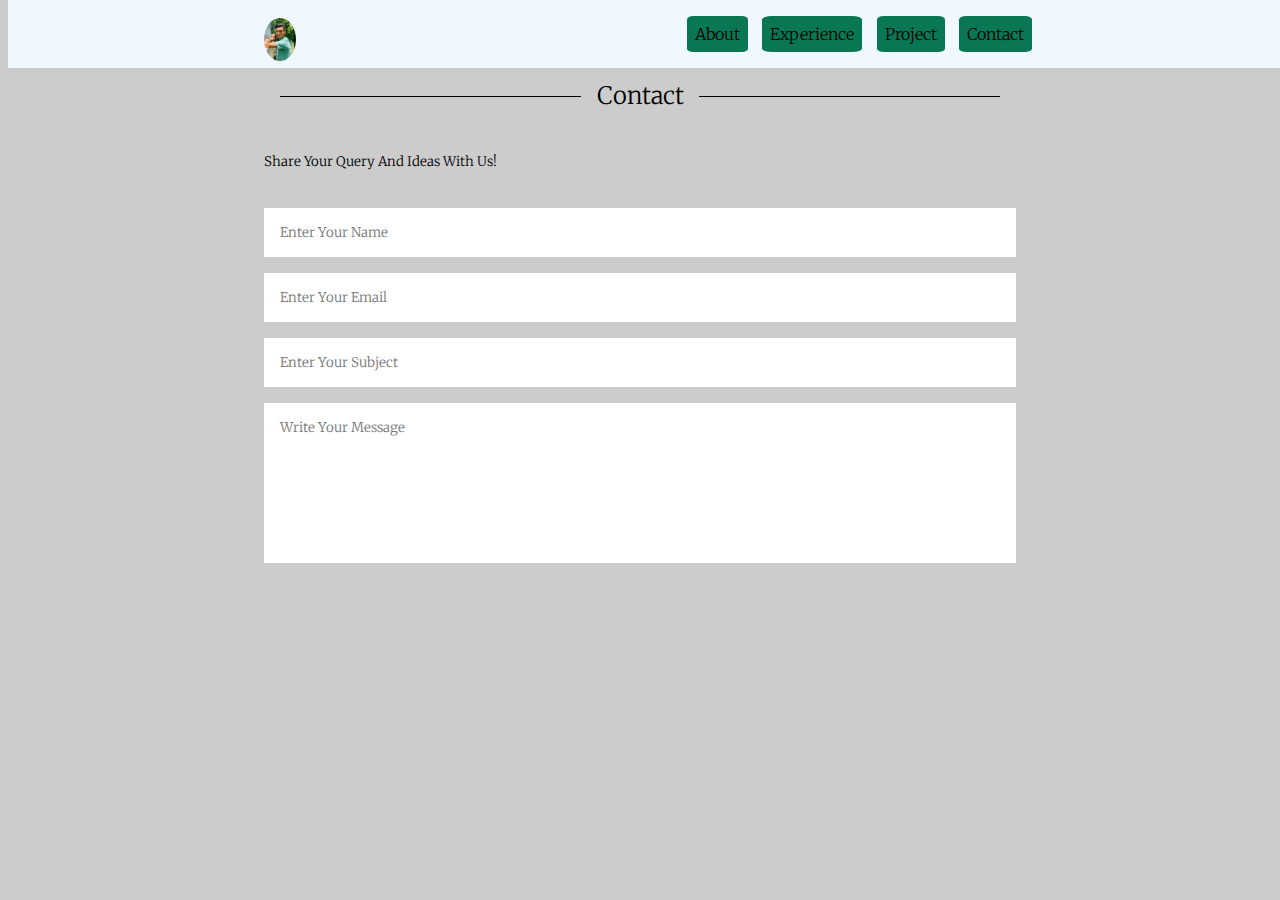
==== HTML/contact.html @ 2d715be8 "edit style" ====
<!DOCTYPE html>
<html lang="en">

<head>
    <meta charset="UTF-8">
    <meta name="viewport" content="width=device-width, initial-scale=1.0">
    <link rel="stylesheet" href="../style.css">
    <link rel="stylesheet" href="../CSS/header.css">
    <link rel="stylesheet" href="../CSS/contact.css">
    <title>Contact</title>
</head>

<body>
    <header>
        <nav>
            <div class="contaner">

                <div class="logo">
                    <img src="../image/me.jpg" alt="the logo in navbar">
                </div>
                <div>
                    <ul>
                        <li><a href="../index.html">about</a></li>
                        <li><a href="./contact.html">experience</a></li>
                        <li><a href="./project.html">project</a></li>
                        <li><a href="./contact.html">contact</a></li>
                    </ul>
                </div>
            </div>
        </nav>
    </header>
    <section>
        <div class="contact">
            <div class="contaner">
                <h2>contact</h2>
                <div class="info">
                    <h5>Share your query and ideas with us!</h5>
                    <input type="text" name="name" placeholder="enter your name">
                    <input type="email" name="email" placeholder="enter your email">
                    <input type="text" name="subject" placeholder="enter your subject">
                    <textarea name="message-input" placeholder="Write your message"></textarea>
                </div>
            </div>
        </div>
    </section>
</body>

</html>
---- style.css ----
@import url("https://fonts.googleapis.com/css2?family=Merriweather:ital,wght@0,300;0,400;0,700;0,900;1,300;1,400;1,700;1,900&display=swap");

* {
    border: 0;
    padding: 0;
    box-sizing: border-box;
    text-transform: capitalize;
    font-family: "Merriweather", serif;
    font-weight: 300;
    font-style: normal;
}

body {
    background-color: #ccc;
}

nav ul {
    list-style: none;
}

a {
    text-decoration: none;
    color: black;
}

img {
    width: 100%;
}

.contaner {
    padding: 0 16rem;
}

h2 {
    text-align: center;
    position: relative;
}

h2::before,
h2::after {
    content: "";
    position: absolute;
    top: 50%;
    width: 40%;
    height: 0.1rem;
    background-color: black;
}

h2::before {
    left: 1rem;
}

h2::after {
    right: 1rem;
}
---- CSS/header.css ----
nav .contaner {
    display: flex;
    justify-content: space-between;
    align-items: center;
    position: fixed;
    top: 0;
    width: 100%;
    z-index: 1;
    background-color: aliceblue;
}

nav ul {
    display: flex;
    gap: 0.9rem;
}

nav ul li {
    background-color: rgb(9, 119, 83);
    padding: 0.5rem;
    border-radius: 10%;
}

header .logo {
    width: 2rem;
    height: 2rem;
}

header .logo img {
    border-radius: 50%;
}
---- CSS/contact.css ----
.contact .contaner {
    margin: 5rem 0;
}

.contact .info {
    display: grid;
    grid-template-columns: repeat(1.1fr);
    gap: 1rem;
}

.contact .info input {
    padding: 1rem;
}

.contact .info textarea {
    padding: 1rem;
    height: 10rem;
    resize: none;
}
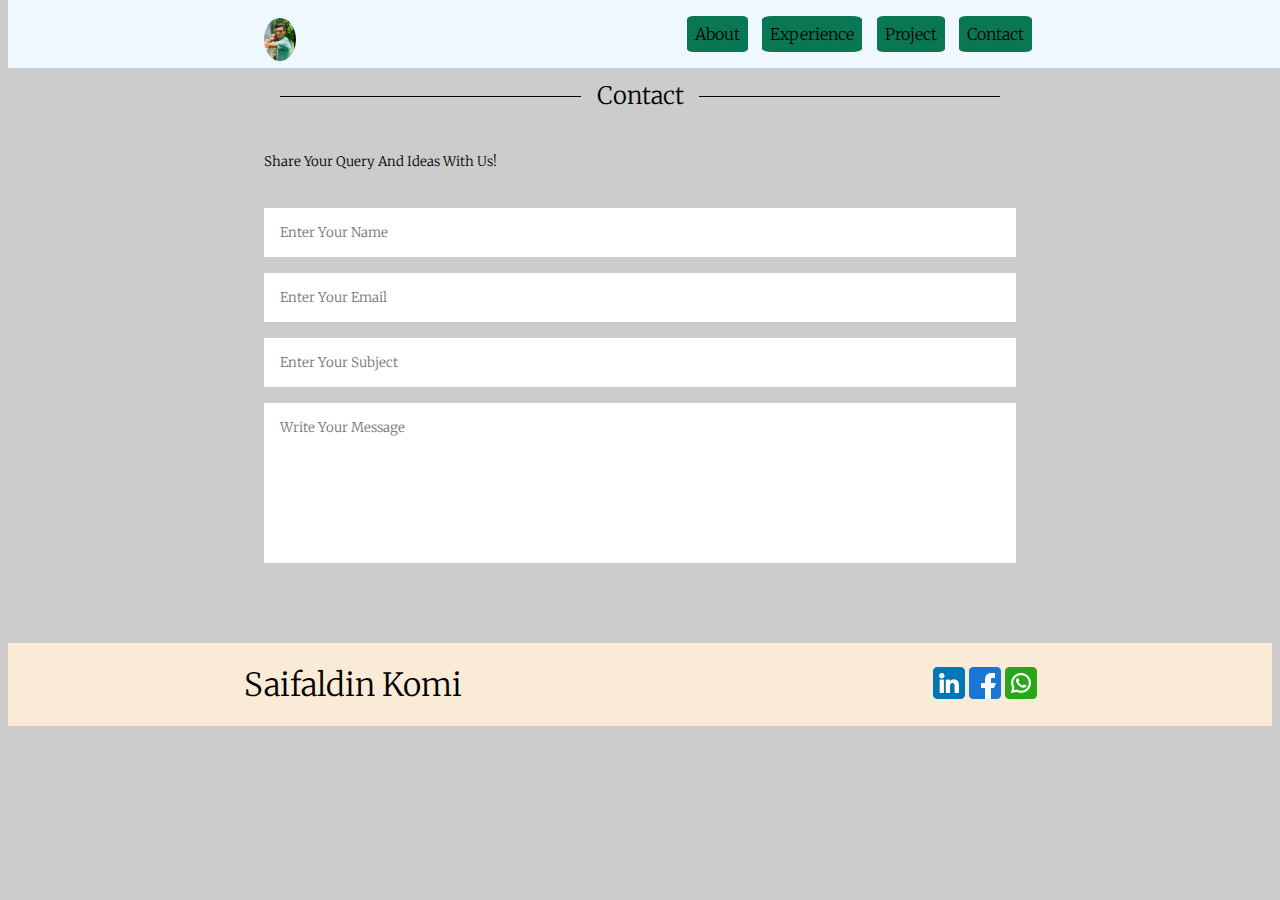
==== commit d367fe02: "add responsive" ====
--- a/HTML/contact.html
+++ b/HTML/contact.html
@@ -7,6 +7,7 @@
     <link rel="stylesheet" href="../style.css">
     <link rel="stylesheet" href="../CSS/header.css">
     <link rel="stylesheet" href="../CSS/contact.css">
+    <link rel="stylesheet" href="../CSS/footer.css">
     <title>Contact</title>
 </head>
 
@@ -17,13 +18,15 @@
 
                 <div class="logo">
                     <img src="../image/me.jpg" alt="the logo in navbar">
+
                 </div>
-                <div>
-                    <ul>
+                <div class="list">
+                    <img src="../image/list.png" alt="list" >
+                    <ul >
                         <li><a href="../index.html">about</a></li>
-                        <li><a href="./contact.html">experience</a></li>
-                        <li><a href="./project.html">project</a></li>
-                        <li><a href="./contact.html">contact</a></li>
+                        <li><a href="experience.html">experience</a></li>
+                        <li><a href="project.html">project</a></li>
+                        <li><a href="contact.html">contact</a></li>
                     </ul>
                 </div>
             </div>
@@ -43,6 +46,20 @@
             </div>
         </div>
     </section>
+    <footer>
+        <h1>saifaldin komi</h1>
+        <div class="icons">
+            <a target="_blank" href="https://www.linkedin.com/in/saif-aldin-komi/">
+                <img src="../image/linkedin.png" alt="github-icon">
+            </a>
+            <a target="_blank" href="https://www.facebook.com/saifaldin.alkomi">
+                <img src="../image/facebook.png" alt="facebook">
+            </a>
+            <a target="_blank" href="https://wa.me/qr/X5J7RTHY7QFUI1">
+                <img src="../image/whatsapp.png" alt="whatsapp">
+            </a>
+        </div>
+    </footer>
 </body>
 
 </html>--- a/style.css
+++ b/style.css
@@ -1,4 +1,4 @@
-@import url("https://fonts.googleapis.com/css2?family=Merriweather:ital,wght@0,300;0,400;0,700;0,900;1,300;1,400;1,700;1,900&display=swap");
+@import "./CSS/font.css";
 
 * {
     border: 0;
@@ -52,4 +52,28 @@
 
 h2::after {
     right: 1rem;
+}
+
+@media screen and (max-width: 500px) {
+    * {
+
+
+        font-weight: 100;
+    }
+
+    body {
+        display: flex;
+        flex-direction: column;
+    }
+
+    .contaner {
+        padding: 0;
+    }
+
+    h2::before,
+    h2::after {
+        width: 20%;
+    }
+
+
 }--- a/CSS/header.css
+++ b/CSS/header.css
@@ -7,6 +7,10 @@
     width: 100%;
     z-index: 1;
     background-color: aliceblue;
+}
+
+nav .list img {
+    display: none;
 }
 
 nav ul {
@@ -27,4 +31,31 @@
 
 header .logo img {
     border-radius: 50%;
+}
+
+@media screen and (max-width: 500px) {
+
+    nav .contaner {
+        padding: 0 1rem;
+        background-color: #ccc;
+    }
+
+    nav ul {
+        display: none;
+    }
+
+    nav .list img {
+        display: block;
+        width: 2rem;
+        height: 2rem;
+    }
+
+    header .logo {
+        width: 1rem;
+        height: 1rem;
+    }
+
+    header .logo img {
+        border-radius: 50%;
+    }
 }--- a/CSS/footer.css
+++ b/CSS/footer.css
@@ -0,0 +1,25 @@
+footer {
+    background-color: antiquewhite;
+    display: flex;
+    justify-content:space-around;
+    align-items: center;
+}
+
+footer .icons img {
+    height: 2rem;
+    width: 2rem;
+    border-radius: 10%;
+}
+@media screen and (max-width: 500px) {
+    footer {
+        justify-content:center;
+        gap:2rem
+    }
+    footer h1{
+        font-size: 10px;
+    }
+    footer .icons img {
+        height: 1rem;
+        width: 1rem;
+    }
+}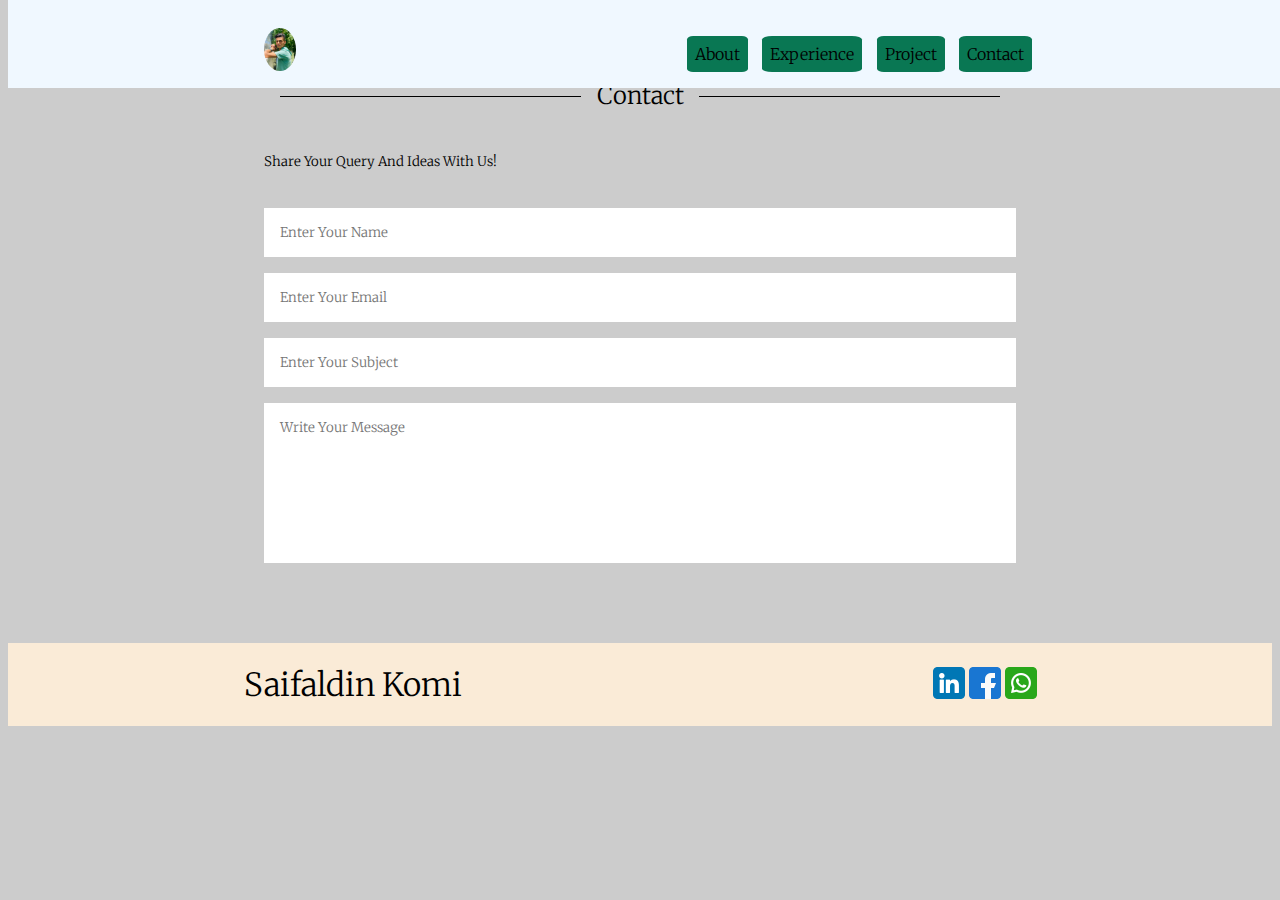
==== commit 5d390849: "addJS" ====
--- a/HTML/contact.html
+++ b/HTML/contact.html
@@ -4,10 +4,7 @@
 <head>
     <meta charset="UTF-8">
     <meta name="viewport" content="width=device-width, initial-scale=1.0">
-    <link rel="stylesheet" href="../style.css">
-    <link rel="stylesheet" href="../CSS/header.css">
-    <link rel="stylesheet" href="../CSS/contact.css">
-    <link rel="stylesheet" href="../CSS/footer.css">
+    <link rel="stylesheet" href="../CSS/style.css">
     <title>Contact</title>
 </head>
 
@@ -21,8 +18,10 @@
 
                 </div>
                 <div class="list">
-                    <img src="../image/list.png" alt="list" >
-                    <ul >
+                    <button id="list">
+                        <img src="../image/list.png" alt="list">
+                    </button>
+                    <ul>
                         <li><a href="../index.html">about</a></li>
                         <li><a href="experience.html">experience</a></li>
                         <li><a href="project.html">project</a></li>
@@ -45,6 +44,16 @@
                 </div>
             </div>
         </div>
+        <div class="dashbord hidden" id="dashbord">
+            <div class="list">
+                <ul>
+                    <li><a href="../index.html">about</a></li>
+                    <li><a href="../HTML/experience.html">experience</a></li>
+                    <li><a href="../HTML/project.html">project</a></li>
+                    <li><a href="../HTML/contact.html">contact</a></li>
+                </ul>
+            </div>
+        </div>
     </section>
     <footer>
         <h1>saifaldin komi</h1>
@@ -60,6 +69,7 @@
             </a>
         </div>
     </footer>
+    <script src="../JS/scripr.js"></script>
 </body>
 
 </html>--- a/CSS/style.css
+++ b/CSS/style.css
@@ -0,0 +1,114 @@
+@import "./font.css";
+@import "./bodyAbout.css";
+@import "./contact.css";
+@import "./experience.css";
+@import "./footer.css";
+@import "./header.css";
+@import "./projects.css";
+@import "./dashpord.css";
+
+* {
+    border: 0;
+    padding: 0;
+    box-sizing: border-box;
+    text-transform: capitalize;
+    font-family: "Merriweather", serif;
+    font-weight: 300;
+    font-style: normal;
+    position: relative;
+}
+
+body {
+    background-color: #ccc;
+
+}
+
+ul {
+    list-style: none;
+}
+
+a {
+    text-decoration: none;
+    color: black;
+}
+
+img {
+    width: 100%;
+}
+
+.contaner {
+    padding: 0 16rem;
+}
+
+h2 {
+    text-align: center;
+    position: relative;
+}
+
+h2::before,
+h2::after {
+    content: "";
+    position: absolute;
+    top: 50%;
+    width: 40%;
+    height: 0.1rem;
+    background-color: black;
+}
+
+h2::before {
+    left: 1rem;
+}
+
+h2::after {
+    right: 1rem;
+}
+
+.hidden {
+    display: none;
+}
+
+
+@media screen and (max-width: 500px) {
+    * {
+
+
+        font-weight: 100;
+    }
+
+    body {
+        display: flex;
+        flex-direction: column;
+    }
+
+    .contaner {
+        padding: 0;
+    }
+
+    h2::before,
+    h2::after {
+        width: 20%;
+    }
+
+
+}
+
+@media screen and (max-width: 900px) {
+    * {
+
+
+        font-weight: 200;
+    }
+
+
+
+    .contaner {
+        padding: 0.5rem
+    }
+
+    h2::before,
+    h2::after {
+        width: 35%;
+    }
+
+
+}